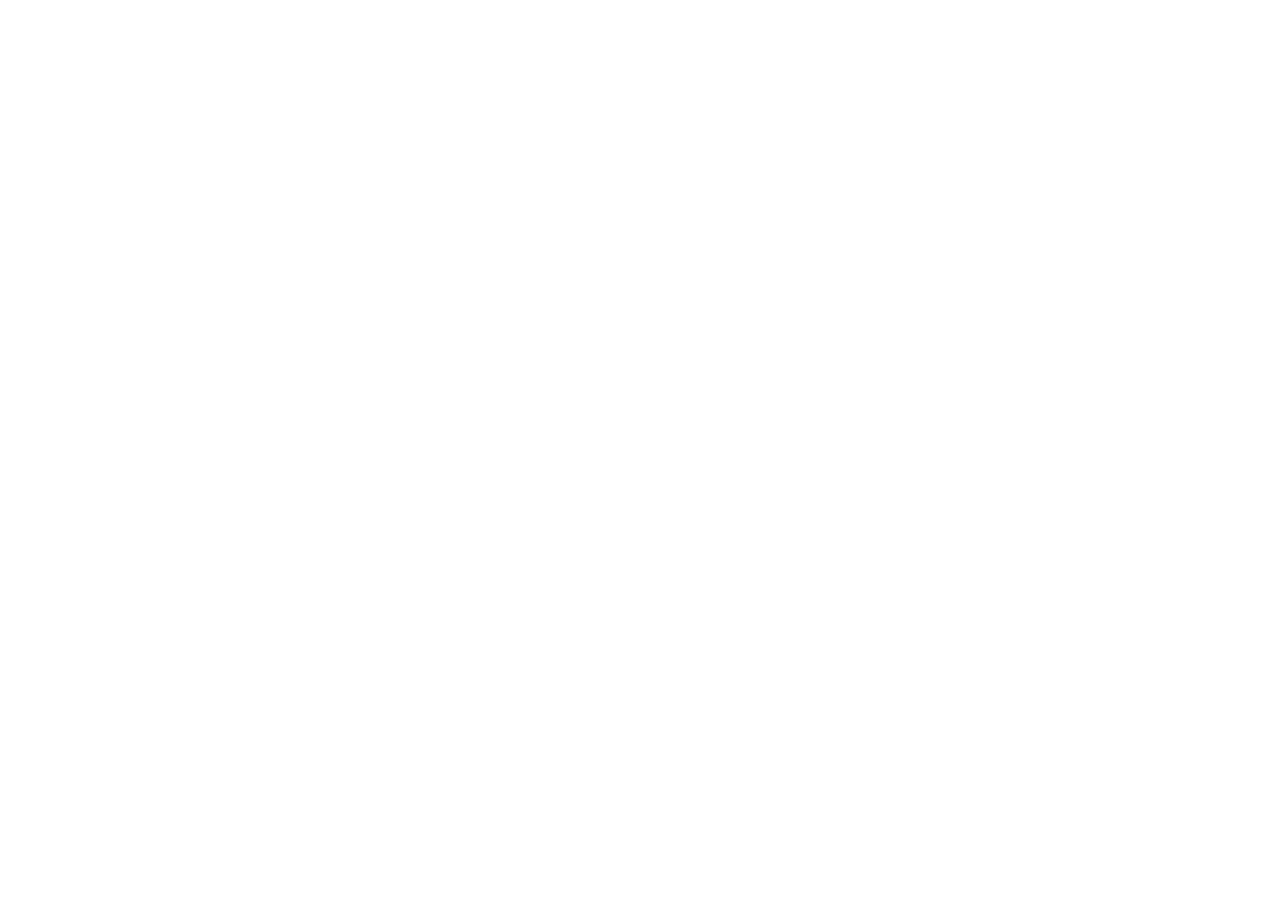
==== src/2-snackbar.html @ c692a452 "update" ====
<!DOCTYPE html>
<html lang="en">
  <head>
    <meta charset="UTF-8" />
    <meta http-equiv="X-UA-Compatible" content="IE=edge" />
    <meta name="viewport" content="width=device-width, initial-scale=1.0" />
    <title>Snackbar</title>
  </head>
  <body></body>
</html>
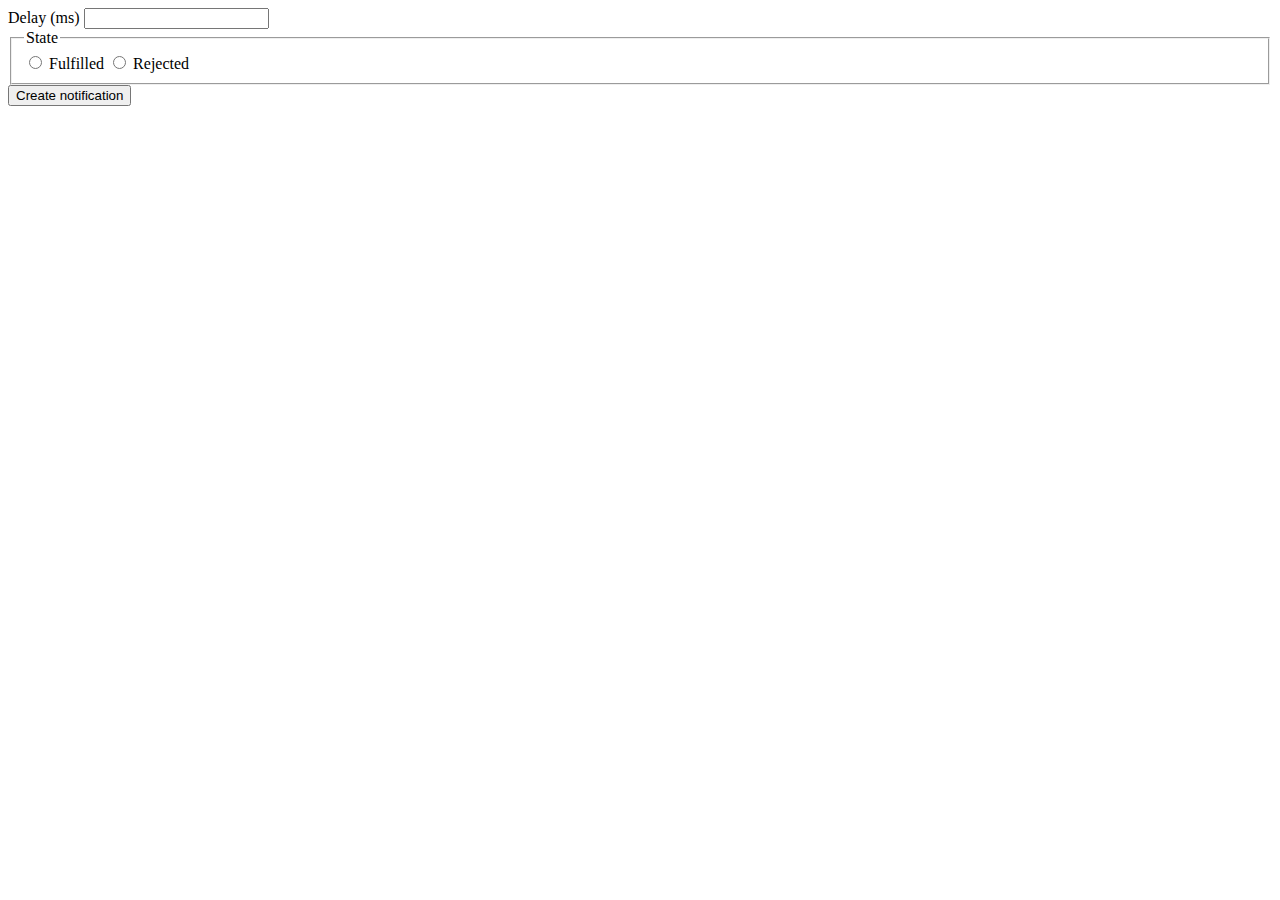
==== commit 9daeeb4d: "Updates" ====
--- a/src/2-snackbar.html
+++ b/src/2-snackbar.html
@@ -6,5 +6,27 @@
     <meta name="viewport" content="width=device-width, initial-scale=1.0" />
     <title>Snackbar</title>
   </head>
-  <body></body>
+  <body>
+    <form class="form">
+      <label>
+        Delay (ms)
+        <input type="number" name="delay" required />
+      </label>
+
+      <fieldset>
+        <legend>State</legend>
+        <label>
+          <input type="radio" name="state" value="fulfilled" required />
+          Fulfilled
+        </label>
+        <label>
+          <input type="radio" name="state" value="rejected" required />
+          Rejected
+        </label>
+      </fieldset>
+
+      <button type="submit">Create notification</button>
+    </form>
+    <script type="module" src="./js/2-snackbar.js"></script>
+  </body>
 </html>
